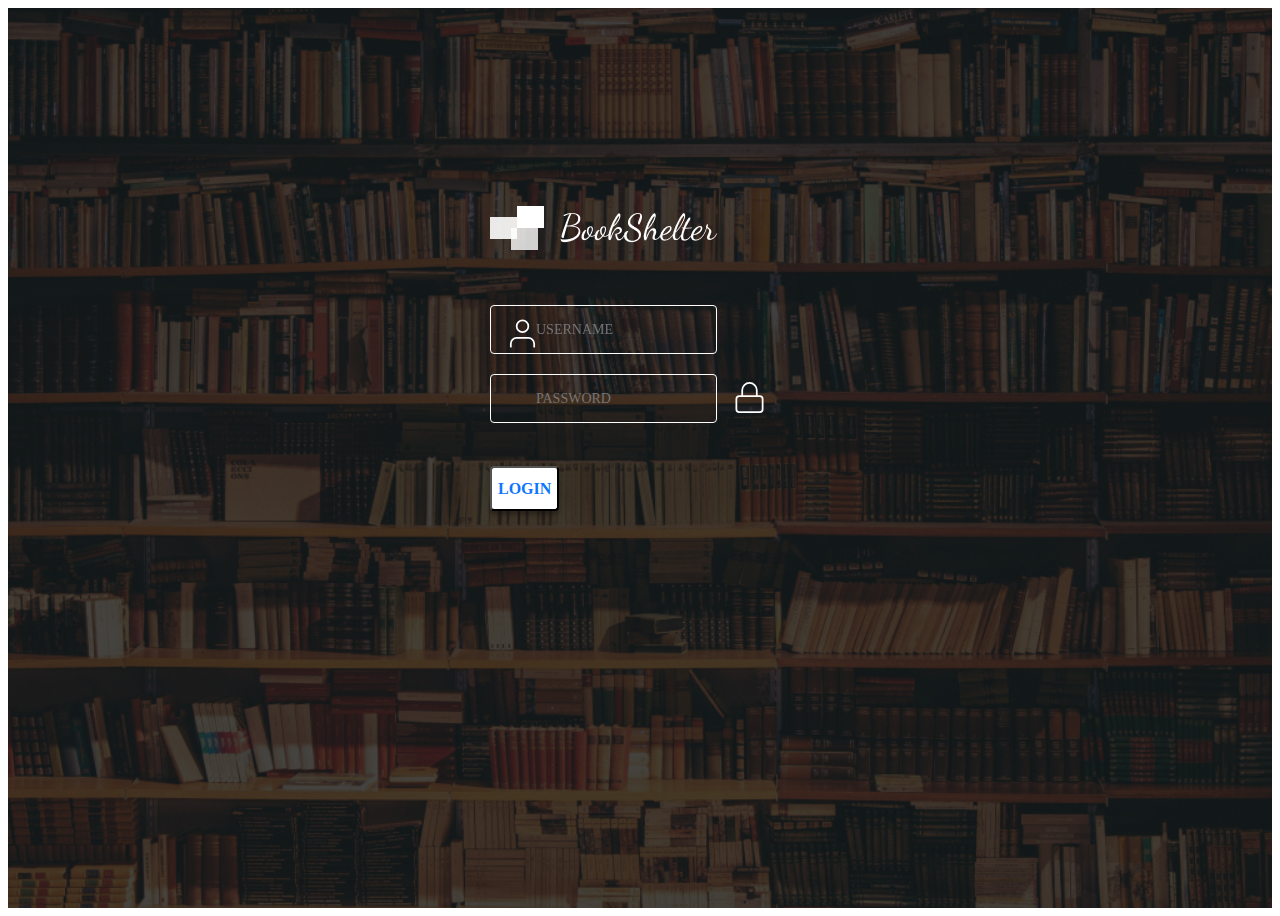
==== login.html @ 4d75795a "first commit" ====
<!DOCTYPE html>
<html lang="en">

<head>
    <meta charset="UTF-8">
    <meta http-equiv="X-UA-Compatible" content="IE=edge">
    <meta name="viewport" content="width=device-width, initial-scale=1.0">
    <title>Login</title>
    <!-- bootstrap link  -->
    <link href="https://cdn.jsdelivr.net/npm/bootstrap@5.3.0-alpha1/dist/css/bootstrap.min.css" rel="stylesheet"
        integrity="sha384-GLhlTQ8iRABdZLl6O3oVMWSktQOp6b7In1Zl3/Jr59b6EGGoI1aFkw7cmDA6j6gD" crossorigin="anonymous">
    <!-- icon link  -->
    <link rel="stylesheet" href="https://cdnjs.cloudflare.com/ajax/libs/font-awesome/4.7.0/css/font-awesome.min.css">
    <!-- login CSS  -->
    <link rel="stylesheet" href="./style/css/login.css">
    <!-- global css  -->
   
</head>

<body>
    <div class="login login__img">
        <div class="login__item">
            <img class="login__item__img" src="./images/login icon.png" alt="logo">

            <form class="login__item__form d-flex flex-column">

                <img class="login__item__form__img1" src="./images/login-user.svg" alt="logo">
                <input class="login__item__form__username" type="text" placeholder="Username">

                <img class="login__item__form__img2" src="./images/login-password.svg" alt="">
                <input class="login__item__form__password" type="password" placeholder="password">

                <button class="login__item__form__btn">login</button>
            </form>
        </div>
    </div>
</body>

</html>
---- style/css/login.css ----
.login {
  width: 100%;
  height: 100vh;
  background-image: url("/images/login-bacround.jpg");
  background-repeat: no-repeat;
  background-size: cover;
  background-position: center;
}
.login__item {
  width: 300px;
  margin: 0 auto;
}
.login__item__img {
  margin-top: 198px;
  margin-bottom: 51px;
}
.login__item__form {
  margin-top: 0px;
}
.login__item__form__img1 {
  width: 35px;
  position: fixed;
  padding-left: 15px;
  padding-top: 11px;
}
.login__item__form__username {
  position: relative;
  margin-bottom: 20px;
  height: 45px;
  border: 1px solid #FFFFFF;
  border-radius: 4px;
  background-color: inherit;
  font-family: "Montserrat";
  font-style: normal;
  font-weight: 300;
  font-size: 14px;
  line-height: 10px;
  padding-left: 45px;
  text-transform: uppercase;
  color: #FFFFFF;
}
.login__item__form__img2 {
  width: 35px;
  position: fixed;
  padding-left: 15px;
  padding-top: 75px;
}
.login__item__form__password {
  height: 45px;
  margin-bottom: 43px;
  border: 1px solid #FFFFFF;
  border-radius: 4px;
  background: inherit;
  font-family: "Montserrat";
  font-style: normal;
  font-weight: 300;
  font-size: 14px;
  line-height: 10px;
  padding-left: 45px;
  text-transform: uppercase;
  color: #FFFFFF;
}
.login__item__form__btn {
  height: 45px;
  background: #FFFFFF;
  box-shadow: 0px 4px 4px rgba(0, 0, 0, 0.3);
  border-radius: 4px;
  font-family: "Montserrat";
  font-style: normal;
  font-weight: 600;
  font-size: 16px;
  line-height: 20px;
  text-align: center;
  text-transform: uppercase;
  color: #0D75FF;
}
.login__item__form__btn:hover {
  background-color: #0D75FF;
  color: #FFFFFF;
}/*# sourceMappingURL=login.css.map */
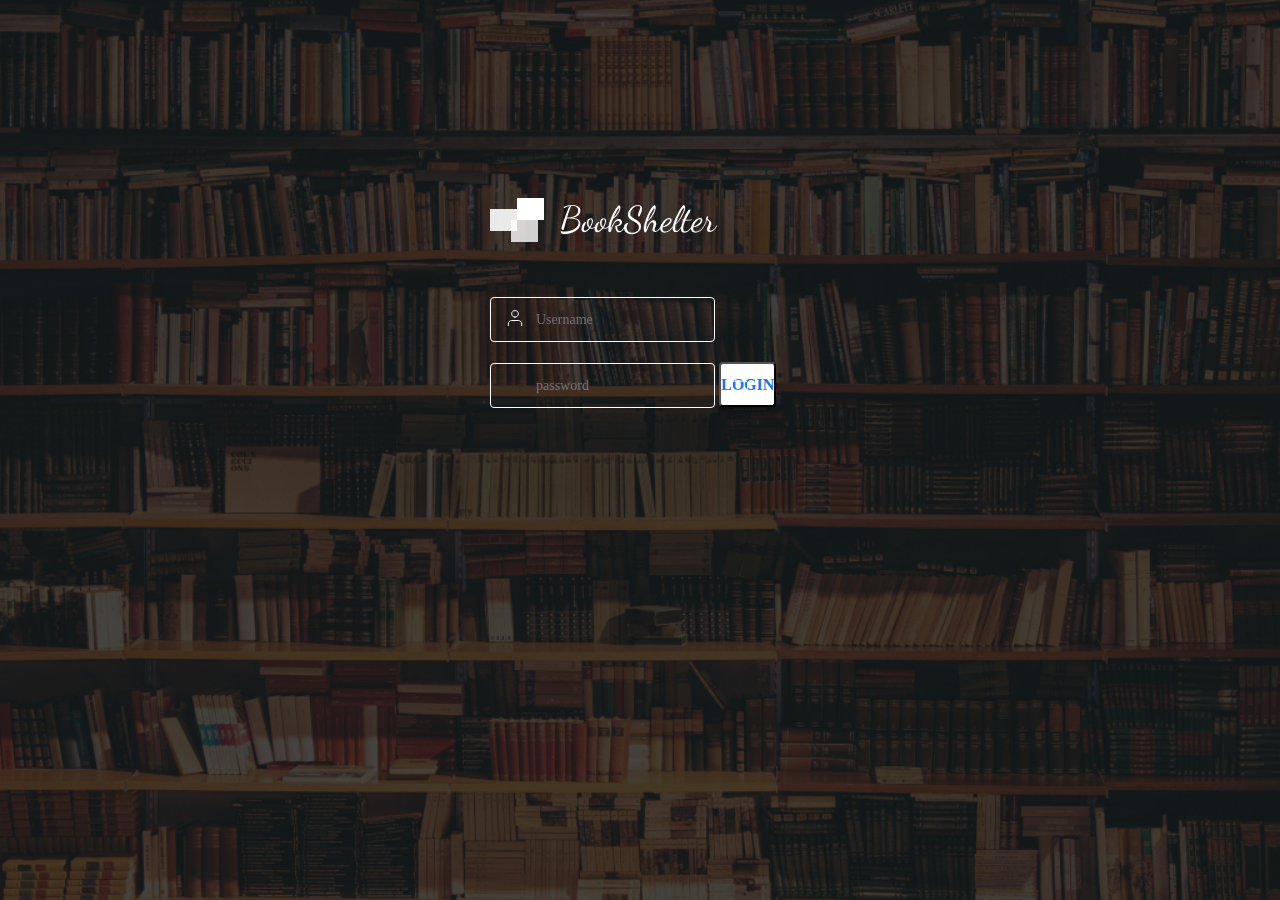
==== commit 47be4522: "login and header processed" ====
--- a/login.html
+++ b/login.html
@@ -14,26 +14,29 @@
     <!-- login CSS  -->
     <link rel="stylesheet" href="./style/css/login.css">
     <!-- global css  -->
+    <link rel="stylesheet" href="./style/css/global.css">
    
 </head>
 
 <body>
     <div class="login login__img">
         <div class="login__item">
-            <img class="login__item__img" src="./images/login icon.png" alt="logo">
+            <img class="login__item__img" src="./images/login-icon.png" alt="logo">
 
-            <form class="login__item__form d-flex flex-column">
+            <form id="loginForm" class="login__item__form d-flex flex-column">
 
                 <img class="login__item__form__img1" src="./images/login-user.svg" alt="logo">
-                <input class="login__item__form__username" type="text" placeholder="Username">
+                <input id="loginUser" class="login__item__form__username" type="email" placeholder="Username">
 
                 <img class="login__item__form__img2" src="./images/login-password.svg" alt="">
-                <input class="login__item__form__password" type="password" placeholder="password">
+                <input id="loginPassword" class="login__item__form__password" type="password" placeholder="password">
 
-                <button class="login__item__form__btn">login</button>
+                <button  class="login__item__form__btn">Login</button>
             </form>
         </div>
     </div>
+
+    <script src="./js/login.js"></script>
 </body>
 
 </html>--- a/style/css/login.css
+++ b/style/css/login.css
@@ -36,7 +36,6 @@
   font-size: 14px;
   line-height: 10px;
   padding-left: 45px;
-  text-transform: uppercase;
   color: #FFFFFF;
 }
 .login__item__form__img2 {
@@ -57,7 +56,6 @@
   font-size: 14px;
   line-height: 10px;
   padding-left: 45px;
-  text-transform: uppercase;
   color: #FFFFFF;
 }
 .login__item__form__btn {
--- a/style/css/global.css
+++ b/style/css/global.css
@@ -0,0 +1,13 @@
+* {
+  margin: 0;
+  padding: 0;
+  box-sizing: border-box;
+}
+
+ul {
+  list-style: none;
+}
+
+a {
+  text-decoration: none;
+}/*# sourceMappingURL=global.css.map */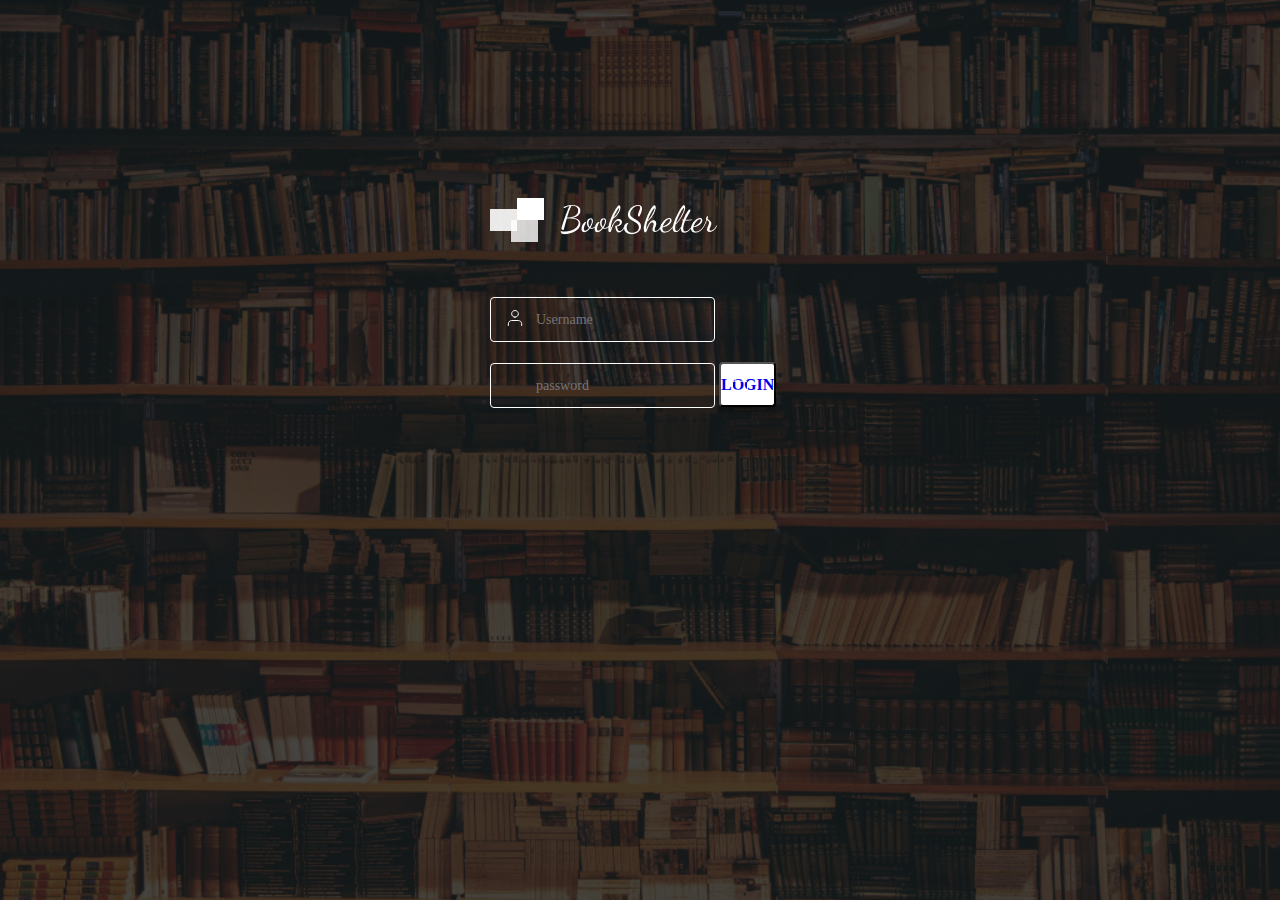
==== commit 99924349: "Worked up to the about section" ====
--- a/login.html
+++ b/login.html
@@ -31,7 +31,7 @@
                 <img class="login__item__form__img2" src="./images/login-password.svg" alt="">
                 <input id="loginPassword" class="login__item__form__password" type="password" placeholder="password">
 
-                <button  class="login__item__form__btn">Login</button>
+                <button  class="login__item__form__btn"><a href="./index.html">Login</a></button>
             </form>
         </div>
     </div>
--- a/style/css/login.css
+++ b/style/css/login.css
@@ -24,7 +24,6 @@
   padding-top: 11px;
 }
 .login__item__form__username {
-  position: relative;
   margin-bottom: 20px;
   height: 45px;
   border: 1px solid #FFFFFF;
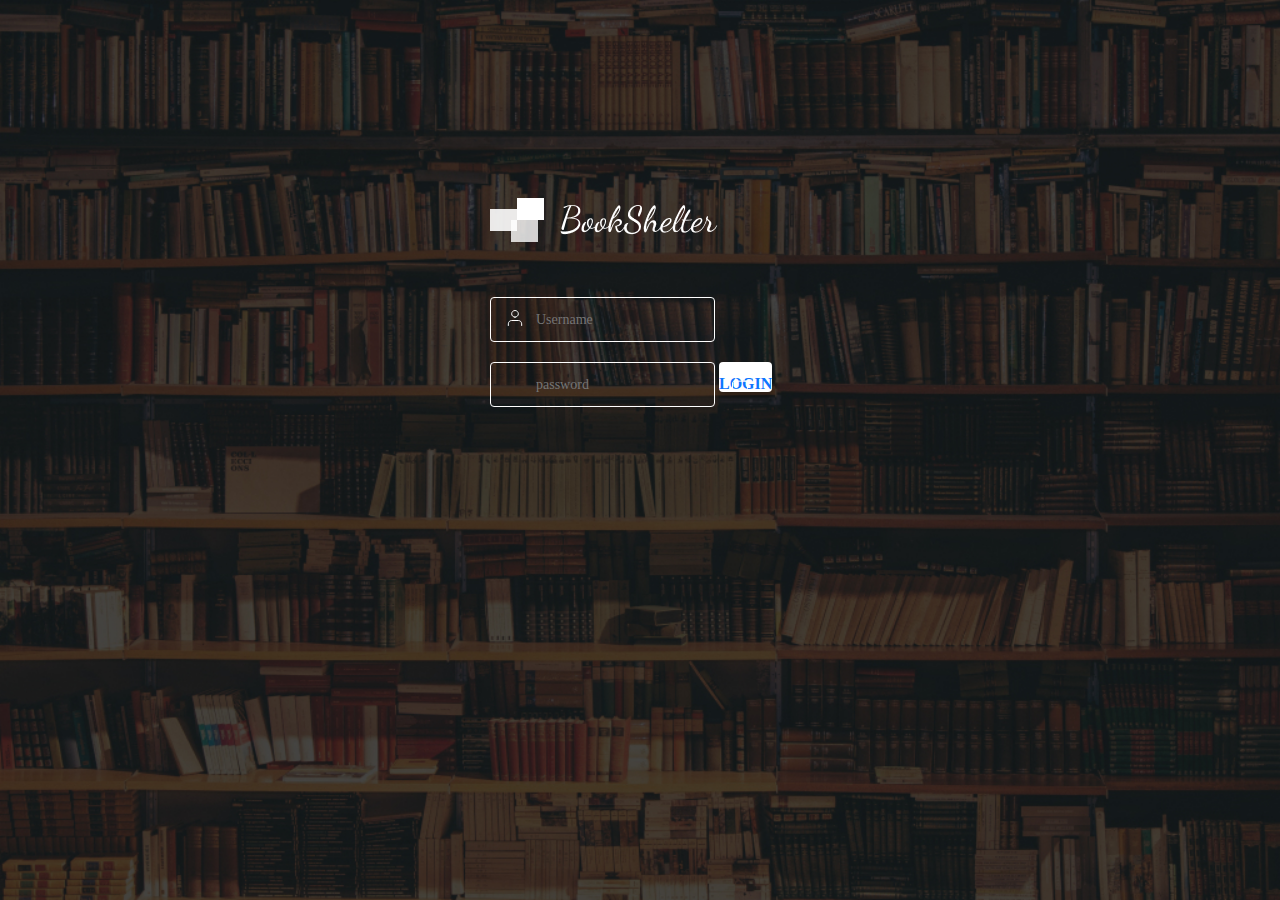
==== commit ba16ea7b: "login page" ====
--- a/login.html
+++ b/login.html
@@ -23,16 +23,18 @@
         <div class="login__item">
             <img class="login__item__img" src="./images/login-icon.png" alt="logo">
 
-            <form id="loginForm" class="login__item__form d-flex flex-column">
+            <div id="loginForm" class="login__item__form d-flex flex-column">
 
                 <img class="login__item__form__img1" src="./images/login-user.svg" alt="logo">
-                <input id="loginUser" class="login__item__form__username" type="email" placeholder="Username">
+                <input required id="loginUser" class="login__item__form__username" type="email" placeholder="Username">
 
                 <img class="login__item__form__img2" src="./images/login-password.svg" alt="">
-                <input id="loginPassword" class="login__item__form__password" type="password" placeholder="password">
+                <input required id="loginPassword" class="login__item__form__password" type="password" placeholder="password">
 
-                <button  class="login__item__form__btn"><a href="./index.html">Login</a></button>
-            </form>
+                <!-- <button type="submit" id="formBtn"  class="login__item__form__btn"> -->
+                <a id="formBtn" class="login__item__form__btn">Login</a>
+                <!-- </button> -->
+            </div>
         </div>
     </div>
 
--- a/style/css/login.css
+++ b/style/css/login.css
@@ -70,6 +70,7 @@
   text-align: center;
   text-transform: uppercase;
   color: #0D75FF;
+  padding-top: 13px;
 }
 .login__item__form__btn:hover {
   background-color: #0D75FF;
